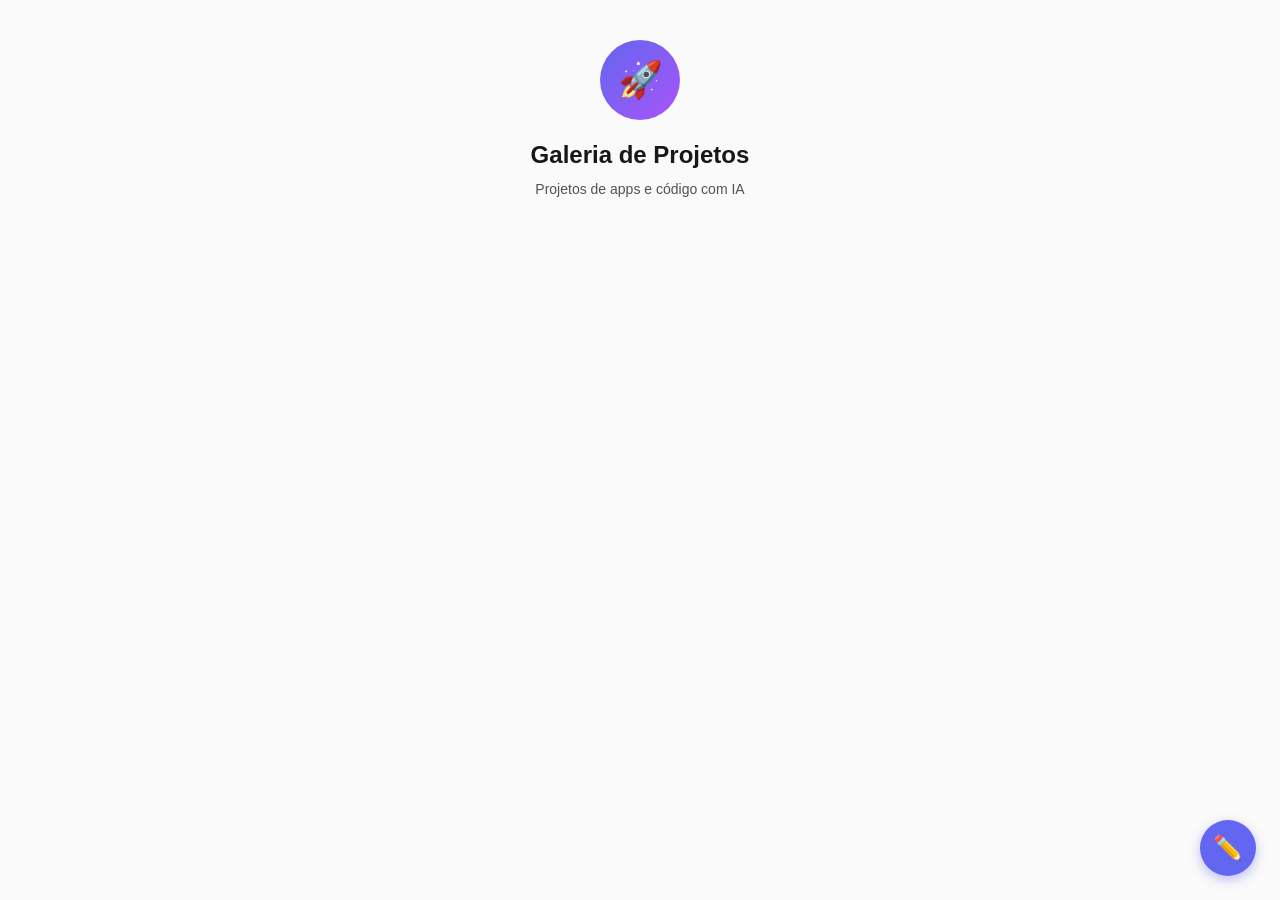
==== projetos/automacao-tarefas.html @ 13bf857c "feat: initial commit - Galeria de Projetos" ====
<!DOCTYPE html>
<html lang="pt-BR">
<head>
  <meta charset="UTF-8">
  <meta name="viewport" content="width=device-width, initial-scale=1.0">
  <title>Automa��o de Tarefas - Galeria de Projetos</title>
  <meta name="description" content="Detalhes do projeto - Galeria de Projetos">
  <link rel="stylesheet" href="../css/style.css">
  <style>
    @keyframes slideUp {
      from {
        opacity: 0;
        transform: translateX(-50%) translateY(20px);
      }
      to {
        opacity: 1;
        transform: translateX(-50%) translateY(0);
      }
    }
  </style>
</head>
<body>
  <div id="app">
    <!-- Conteúdo renderizado pelo JavaScript -->
  </div>

  <script src="../js/app.js"></script>
  <script src="../js/editor.js"></script>
</body>
</html>
---- css/style.css ----
/* ============================================
   GALERIA DE PROJETOS - Estilos
   ============================================ */

/* Reset e Variáveis */
:root {
  --bg-primary: #fafafa;
  --bg-card: #ffffff;
  --text-primary: #171717;
  --text-secondary: #525252;
  --text-muted: #a3a3a3;
  --border: #e5e5e5;
  --shadow: 0 1px 3px rgba(0, 0, 0, 0.08);
  --shadow-hover: 0 4px 12px rgba(0, 0, 0, 0.12);
  --radius: 12px;
  --radius-sm: 8px;
  --transition: 0.2s ease;

  --status-nao-iniciado: #ef4444;
  --status-em-andamento: #f59e0b;
  --status-funcionando: #22c55e;
}

* {
  margin: 0;
  padding: 0;
  box-sizing: border-box;
}

body {
  font-family: -apple-system, BlinkMacSystemFont, 'Segoe UI', Roboto, sans-serif;
  background: var(--bg-primary);
  color: var(--text-primary);
  line-height: 1.6;
  min-height: 100vh;
}

/* ============================================
   PÁGINA PRINCIPAL (HUB)
   ============================================ */

.hub {
  max-width: 480px;
  margin: 0 auto;
  padding: 40px 20px;
}

.hub-header {
  text-align: center;
  margin-bottom: 40px;
}

.hub-avatar {
  width: 80px;
  height: 80px;
  border-radius: 50%;
  background: linear-gradient(135deg, #6366f1, #a855f7);
  display: flex;
  align-items: center;
  justify-content: center;
  margin: 0 auto 16px;
  font-size: 36px;
  color: white;
}

.hub-title {
  font-size: 24px;
  font-weight: 700;
  margin-bottom: 4px;
}

.hub-subtitle {
  font-size: 14px;
  color: var(--text-secondary);
}

.hub-list {
  display: flex;
  flex-direction: column;
  gap: 12px;
}

/* ============================================
   CARDO DO PROJETO
   ============================================ */

.project-card {
  display: flex;
  align-items: center;
  gap: 16px;
  padding: 16px;
  background: var(--bg-card);
  border: 1px solid var(--border);
  border-radius: var(--radius);
  text-decoration: none;
  color: inherit;
  transition: all var(--transition);
  cursor: pointer;
}

.project-card:hover {
  box-shadow: var(--shadow-hover);
  transform: translateY(-1px);
}

.project-card:active {
  transform: translateY(0);
}

.project-icon {
  width: 48px;
  height: 48px;
  border-radius: var(--radius-sm);
  display: flex;
  align-items: center;
  justify-content: center;
  font-size: 24px;
  flex-shrink: 0;
}

.project-info {
  flex: 1;
  min-width: 0;
}

.project-title {
  font-size: 16px;
  font-weight: 600;
  margin-bottom: 2px;
  white-space: nowrap;
  overflow: hidden;
  text-overflow: ellipsis;
}

.project-meta {
  font-size: 13px;
  color: var(--text-muted);
}

.project-status {
  width: 12px;
  height: 12px;
  border-radius: 50%;
  flex-shrink: 0;
}

.project-status.nao-iniciado {
  background: var(--status-nao-iniciado);
}

.project-status.em-andamento {
  background: var(--status-em-andamento);
}

.project-status.funcionando {
  background: var(--status-funcionando);
}

/* ============================================
   PÁGINA DO PROJETO
   ============================================ */

.project-page {
  max-width: 600px;
  margin: 0 auto;
  padding: 40px 20px;
}

.project-back {
  display: inline-flex;
  align-items: center;
  gap: 8px;
  font-size: 14px;
  color: var(--text-secondary);
  text-decoration: none;
  margin-bottom: 32px;
  transition: color var(--transition);
}

.project-back:hover {
  color: var(--text-primary);
}

.project-header {
  margin-bottom: 32px;
}

.project-page-icon {
  width: 64px;
  height: 64px;
  border-radius: var(--radius);
  display: flex;
  align-items: center;
  justify-content: center;
  font-size: 32px;
  margin-bottom: 16px;
}

.project-page-title {
  font-size: 28px;
  font-weight: 700;
  margin-bottom: 8px;
}

.project-page-desc {
  font-size: 16px;
  color: var(--text-secondary);
}

/* Status Badge */
.status-badge {
  display: inline-flex;
  align-items: center;
  gap: 8px;
  padding: 8px 16px;
  border-radius: 20px;
  font-size: 14px;
  font-weight: 500;
  margin-bottom: 24px;
}

.status-badge.nao-iniciado {
  background: #fef2f2;
  color: #dc2626;
}

.status-badge.em-andamento {
  background: #fffbeb;
  color: #d97706;
}

.status-badge.funcionando {
  background: #f0fdf4;
  color: #16a34a;
}

.status-dot {
  width: 8px;
  height: 8px;
  border-radius: 50%;
}

.status-badge.nao-iniciado .status-dot {
  background: var(--status-nao-iniciado);
}

.status-badge.em-andamento .status-dot {
  background: var(--status-em-andamento);
}

.status-badge.funcionando .status-dot {
  background: var(--status-funcionando);
}

/* Info Cards */
.info-grid {
  display: grid;
  grid-template-columns: repeat(2, 1fr);
  gap: 12px;
  margin-bottom: 32px;
}

.info-card {
  padding: 16px;
  background: var(--bg-card);
  border: 1px solid var(--border);
  border-radius: var(--radius-sm);
}

.info-label {
  font-size: 12px;
  color: var(--text-muted);
  text-transform: uppercase;
  letter-spacing: 0.5px;
  margin-bottom: 4px;
}

.info-value {
  font-size: 18px;
  font-weight: 600;
}

/* Tech Tags */
.tech-tags {
  display: flex;
  flex-wrap: wrap;
  gap: 8px;
  margin-bottom: 32px;
}

.tech-tag {
  padding: 6px 12px;
  background: var(--bg-primary);
  border: 1px solid var(--border);
  border-radius: 20px;
  font-size: 13px;
  color: var(--text-secondary);
}

/* Description Section */
.section-title {
  font-size: 16px;
  font-weight: 600;
  margin-bottom: 12px;
}

.description-text {
  font-size: 15px;
  color: var(--text-secondary);
  line-height: 1.7;
}

/* ============================================
   EDITOR MODAL
   ============================================ */

.editor-overlay {
  position: fixed;
  inset: 0;
  background: rgba(0, 0, 0, 0.5);
  display: flex;
  align-items: flex-end;
  justify-content: center;
  z-index: 100;
  opacity: 0;
  visibility: hidden;
  transition: all var(--transition);
}

.editor-overlay.active {
  opacity: 1;
  visibility: visible;
}

.editor-panel {
  width: 100%;
  max-width: 480px;
  max-height: 85vh;
  background: var(--bg-card);
  border-radius: var(--radius) var(--radius) 0 0;
  padding: 24px;
  overflow-y: auto;
  transform: translateY(100%);
  transition: transform 0.3s ease;
}

.editor-overlay.active .editor-panel {
  transform: translateY(0);
}

.editor-header {
  display: flex;
  align-items: center;
  justify-content: space-between;
  margin-bottom: 24px;
}

.editor-title {
  font-size: 18px;
  font-weight: 600;
}

.editor-close {
  width: 32px;
  height: 32px;
  border: none;
  background: var(--bg-primary);
  border-radius: 50%;
  cursor: pointer;
  display: flex;
  align-items: center;
  justify-content: center;
  font-size: 18px;
  color: var(--text-secondary);
}

.editor-close:hover {
  background: var(--border);
}

/* Form Fields */
.form-group {
  margin-bottom: 20px;
}

.form-label {
  display: block;
  font-size: 14px;
  font-weight: 500;
  margin-bottom: 8px;
}

.form-input,
.form-select,
.form-textarea {
  width: 100%;
  padding: 12px;
  border: 1px solid var(--border);
  border-radius: var(--radius-sm);
  font-size: 15px;
  font-family: inherit;
  transition: border-color var(--transition);
}

.form-input:focus,
.form-select:focus,
.form-textarea:focus {
  outline: none;
  border-color: #6366f1;
}

.form-textarea {
  min-height: 100px;
  resize: vertical;
}

/* Status Selector */
.status-selector {
  display: flex;
  gap: 8px;
}

.status-option {
  flex: 1;
  padding: 12px;
  border: 2px solid var(--border);
  border-radius: var(--radius-sm);
  background: var(--bg-card);
  cursor: pointer;
  text-align: center;
  transition: all var(--transition);
}

.status-option:hover {
  border-color: var(--text-muted);
}

.status-option.selected {
  border-color: currentColor;
}

.status-option.nao-iniciado.selected {
  background: #fef2f2;
  color: #dc2626;
  border-color: #dc2626;
}

.status-option.em-andamento.selected {
  background: #fffbeb;
  color: #d97706;
  border-color: #d97706;
}

.status-option.funcionando.selected {
  background: #f0fdf4;
  color: #16a34a;
  border-color: #16a34a;
}

.status-option-dot {
  width: 12px;
  height: 12px;
  border-radius: 50%;
  margin: 0 auto 8px;
}

.status-option.nao-iniciado .status-option-dot {
  background: var(--status-nao-iniciado);
}

.status-option.em-andamento .status-option-dot {
  background: var(--status-em-andamento);
}

.status-option.funcionando .status-option-dot {
  background: var(--status-funcionando);
}

.status-option-label {
  font-size: 12px;
  font-weight: 500;
}

/* Buttons */
.btn {
  display: inline-flex;
  align-items: center;
  justify-content: center;
  gap: 8px;
  padding: 12px 24px;
  border: none;
  border-radius: var(--radius-sm);
  font-size: 15px;
  font-weight: 500;
  cursor: pointer;
  transition: all var(--transition);
}

.btn-primary {
  width: 100%;
  background: #6366f1;
  color: white;
}

.btn-primary:hover {
  background: #4f46e5;
}

.btn-secondary {
  background: var(--bg-primary);
  color: var(--text-primary);
  border: 1px solid var(--border);
}

.btn-secondary:hover {
  background: var(--border);
}

/* Edit Button */
.edit-btn {
  position: fixed;
  bottom: 24px;
  right: 24px;
  width: 56px;
  height: 56px;
  border-radius: 50%;
  background: #6366f1;
  color: white;
  border: none;
  cursor: pointer;
  display: flex;
  align-items: center;
  justify-content: center;
  font-size: 24px;
  box-shadow: 0 4px 12px rgba(99, 102, 241, 0.4);
  transition: all var(--transition);
  z-index: 50;
}

.edit-btn:hover {
  transform: scale(1.1);
  box-shadow: 0 6px 16px rgba(99, 102, 241, 0.5);
}

/* ============================================
   UTILITÁRIOS
   ============================================ */

.hidden {
  display: none !important;
}

/* ============================================
   RESPONSIVO
   ============================================ */

@media (max-width: 480px) {
  .hub {
    padding: 24px 16px;
  }

  .hub-title {
    font-size: 20px;
  }

  .project-card {
    padding: 14px;
  }

  .project-icon {
    width: 44px;
    height: 44px;
    font-size: 20px;
  }

  .project-page {
    padding: 24px 16px;
  }

  .info-grid {
    grid-template-columns: 1fr;
  }
}
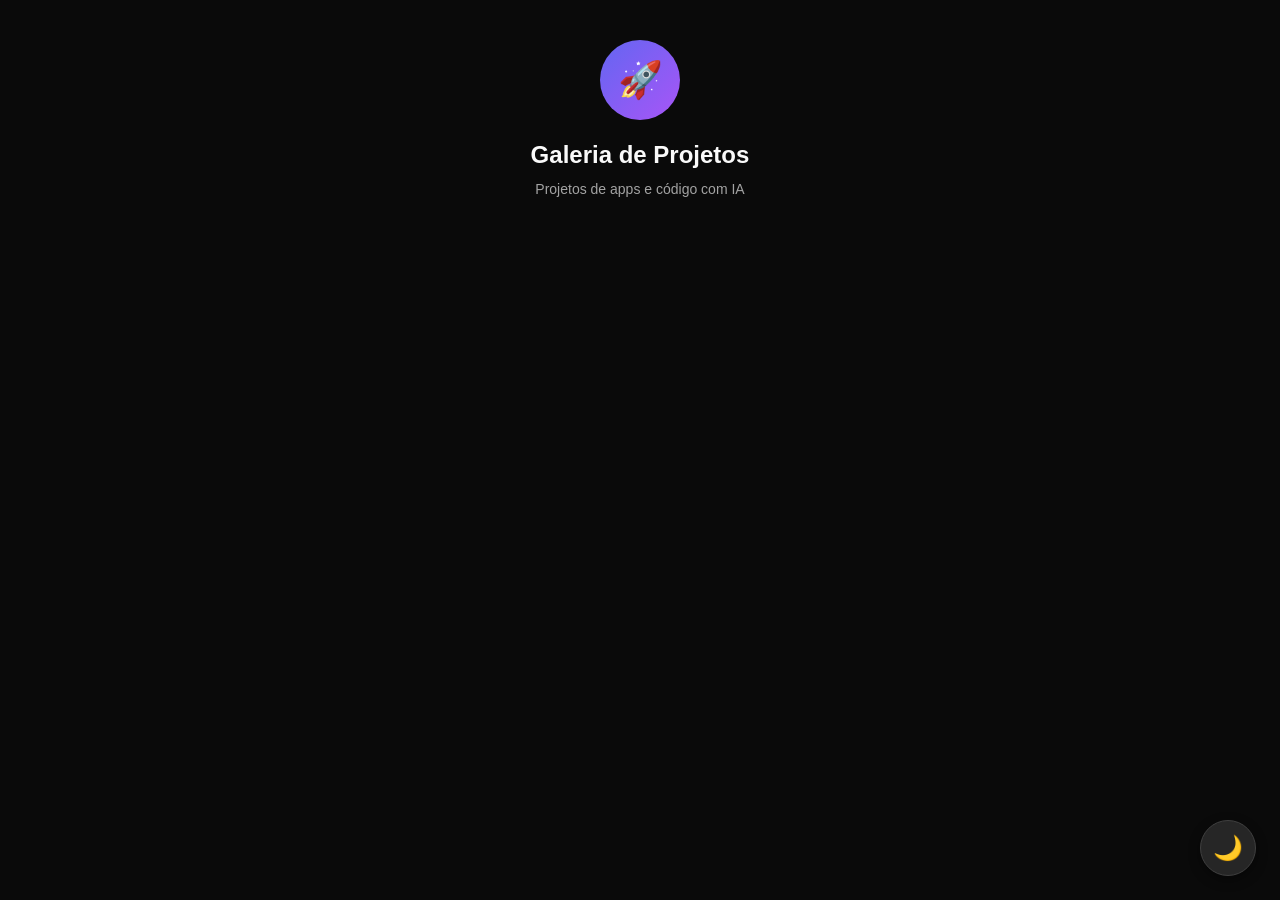
==== commit dd62832b: "Primeira edição" ====
--- a/projetos/automacao-tarefas.html
+++ b/projetos/automacao-tarefas.html
@@ -25,7 +25,6 @@
   </div>
 
   <script src="../js/app.js"></script>
-  <script src="../js/editor.js"></script>
 </body>
 </html>
 
--- a/css/style.css
+++ b/css/style.css
@@ -2,7 +2,7 @@
    GALERIA DE PROJETOS - Estilos
    ============================================ */
 
-/* Reset e Variáveis */
+/* Reset e Variáveis - Tema Claro (padrão) */
 :root {
   --bg-primary: #fafafa;
   --bg-card: #ffffff;
@@ -21,6 +21,22 @@
   --status-funcionando: #22c55e;
 }
 
+/* Tema Escuro */
+[data-theme="dark"] {
+  --bg-primary: #0a0a0a;
+  --bg-card: #171717;
+  --text-primary: #fafafa;
+  --text-secondary: #a3a3a3;
+  --text-muted: #525252;
+  --border: #262626;
+  --shadow: 0 1px 3px rgba(0, 0, 0, 0.3);
+  --shadow-hover: 0 4px 12px rgba(0, 0, 0, 0.5);
+}
+
+[data-theme="dark"] body {
+  color-scheme: dark;
+}
+
 * {
   margin: 0;
   padding: 0;
@@ -137,6 +153,12 @@
   color: var(--text-muted);
 }
 
+.project-date {
+  font-size: 12px;
+  color: var(--text-muted);
+  margin-top: 2px;
+}
+
 .project-status {
   width: 12px;
   height: 12px;
@@ -232,6 +254,21 @@
 .status-badge.funcionando {
   background: #f0fdf4;
   color: #16a34a;
+}
+
+[data-theme="dark"] .status-badge.nao-iniciado {
+  background: rgba(239, 68, 68, 0.15);
+  color: #f87171;
+}
+
+[data-theme="dark"] .status-badge.em-andamento {
+  background: rgba(245, 158, 11, 0.15);
+  color: #fbbf24;
+}
+
+[data-theme="dark"] .status-badge.funcionando {
+  background: rgba(34, 197, 94, 0.15);
+  color: #4ade80;
 }
 
 .status-dot {
@@ -311,235 +348,54 @@
 }
 
 /* ============================================
-   EDITOR MODAL
-   ============================================ */
-
-.editor-overlay {
-  position: fixed;
-  inset: 0;
-  background: rgba(0, 0, 0, 0.5);
-  display: flex;
-  align-items: flex-end;
-  justify-content: center;
-  z-index: 100;
-  opacity: 0;
-  visibility: hidden;
-  transition: all var(--transition);
-}
-
-.editor-overlay.active {
-  opacity: 1;
-  visibility: visible;
-}
-
-.editor-panel {
-  width: 100%;
-  max-width: 480px;
-  max-height: 85vh;
-  background: var(--bg-card);
-  border-radius: var(--radius) var(--radius) 0 0;
-  padding: 24px;
-  overflow-y: auto;
-  transform: translateY(100%);
-  transition: transform 0.3s ease;
-}
-
-.editor-overlay.active .editor-panel {
-  transform: translateY(0);
-}
-
-.editor-header {
-  display: flex;
-  align-items: center;
-  justify-content: space-between;
-  margin-bottom: 24px;
-}
-
-.editor-title {
-  font-size: 18px;
-  font-weight: 600;
-}
-
-.editor-close {
-  width: 32px;
-  height: 32px;
-  border: none;
-  background: var(--bg-primary);
-  border-radius: 50%;
-  cursor: pointer;
-  display: flex;
-  align-items: center;
-  justify-content: center;
-  font-size: 18px;
-  color: var(--text-secondary);
-}
-
-.editor-close:hover {
-  background: var(--border);
-}
-
-/* Form Fields */
-.form-group {
-  margin-bottom: 20px;
-}
-
-.form-label {
-  display: block;
-  font-size: 14px;
-  font-weight: 500;
-  margin-bottom: 8px;
-}
-
-.form-input,
-.form-select,
-.form-textarea {
-  width: 100%;
-  padding: 12px;
-  border: 1px solid var(--border);
-  border-radius: var(--radius-sm);
-  font-size: 15px;
-  font-family: inherit;
-  transition: border-color var(--transition);
-}
-
-.form-input:focus,
-.form-select:focus,
-.form-textarea:focus {
-  outline: none;
-  border-color: #6366f1;
-}
-
-.form-textarea {
-  min-height: 100px;
-  resize: vertical;
-}
-
-/* Status Selector */
-.status-selector {
-  display: flex;
-  gap: 8px;
-}
-
-.status-option {
-  flex: 1;
-  padding: 12px;
-  border: 2px solid var(--border);
-  border-radius: var(--radius-sm);
-  background: var(--bg-card);
-  cursor: pointer;
-  text-align: center;
-  transition: all var(--transition);
-}
-
-.status-option:hover {
-  border-color: var(--text-muted);
-}
-
-.status-option.selected {
-  border-color: currentColor;
-}
-
-.status-option.nao-iniciado.selected {
-  background: #fef2f2;
-  color: #dc2626;
-  border-color: #dc2626;
-}
-
-.status-option.em-andamento.selected {
-  background: #fffbeb;
-  color: #d97706;
-  border-color: #d97706;
-}
-
-.status-option.funcionando.selected {
-  background: #f0fdf4;
-  color: #16a34a;
-  border-color: #16a34a;
-}
-
-.status-option-dot {
-  width: 12px;
-  height: 12px;
-  border-radius: 50%;
-  margin: 0 auto 8px;
-}
-
-.status-option.nao-iniciado .status-option-dot {
-  background: var(--status-nao-iniciado);
-}
-
-.status-option.em-andamento .status-option-dot {
-  background: var(--status-em-andamento);
-}
-
-.status-option.funcionando .status-option-dot {
-  background: var(--status-funcionando);
-}
-
-.status-option-label {
-  font-size: 12px;
-  font-weight: 500;
-}
-
-/* Buttons */
-.btn {
-  display: inline-flex;
-  align-items: center;
-  justify-content: center;
-  gap: 8px;
-  padding: 12px 24px;
-  border: none;
-  border-radius: var(--radius-sm);
-  font-size: 15px;
-  font-weight: 500;
-  cursor: pointer;
-  transition: all var(--transition);
-}
-
-.btn-primary {
-  width: 100%;
-  background: #6366f1;
-  color: white;
-}
-
-.btn-primary:hover {
-  background: #4f46e5;
-}
-
-.btn-secondary {
-  background: var(--bg-primary);
-  color: var(--text-primary);
-  border: 1px solid var(--border);
-}
-
-.btn-secondary:hover {
-  background: var(--border);
-}
-
-/* Edit Button */
-.edit-btn {
+   THEME TOGGLE
+   ============================================ */
+
+.theme-toggle {
   position: fixed;
   bottom: 24px;
   right: 24px;
   width: 56px;
   height: 56px;
   border-radius: 50%;
-  background: #6366f1;
-  color: white;
-  border: none;
+  background: var(--bg-card);
+  color: var(--text-primary);
+  border: 1px solid var(--border);
   cursor: pointer;
   display: flex;
   align-items: center;
   justify-content: center;
   font-size: 24px;
-  box-shadow: 0 4px 12px rgba(99, 102, 241, 0.4);
+  box-shadow: var(--shadow-hover);
   transition: all var(--transition);
   z-index: 50;
 }
 
-.edit-btn:hover {
+.theme-toggle:hover {
   transform: scale(1.1);
-  box-shadow: 0 6px 16px rgba(99, 102, 241, 0.5);
+  box-shadow: 0 6px 16px rgba(0, 0, 0, 0.2);
+}
+
+[data-theme="dark"] .theme-toggle {
+  background: #262626;
+  border-color: #404040;
+  color: #fbbf24;
+  box-shadow: 0 4px 12px rgba(0, 0, 0, 0.4);
+}
+
+.theme-toggle-icon {
+  display: flex;
+  align-items: center;
+  justify-content: center;
+  line-height: 1;
+}
+
+.theme-toggle-icon::after {
+  content: '☀️';
+}
+
+[data-theme="dark"] .theme-toggle-icon::after {
+  content: '🌙';
 }
 
 /* ============================================
